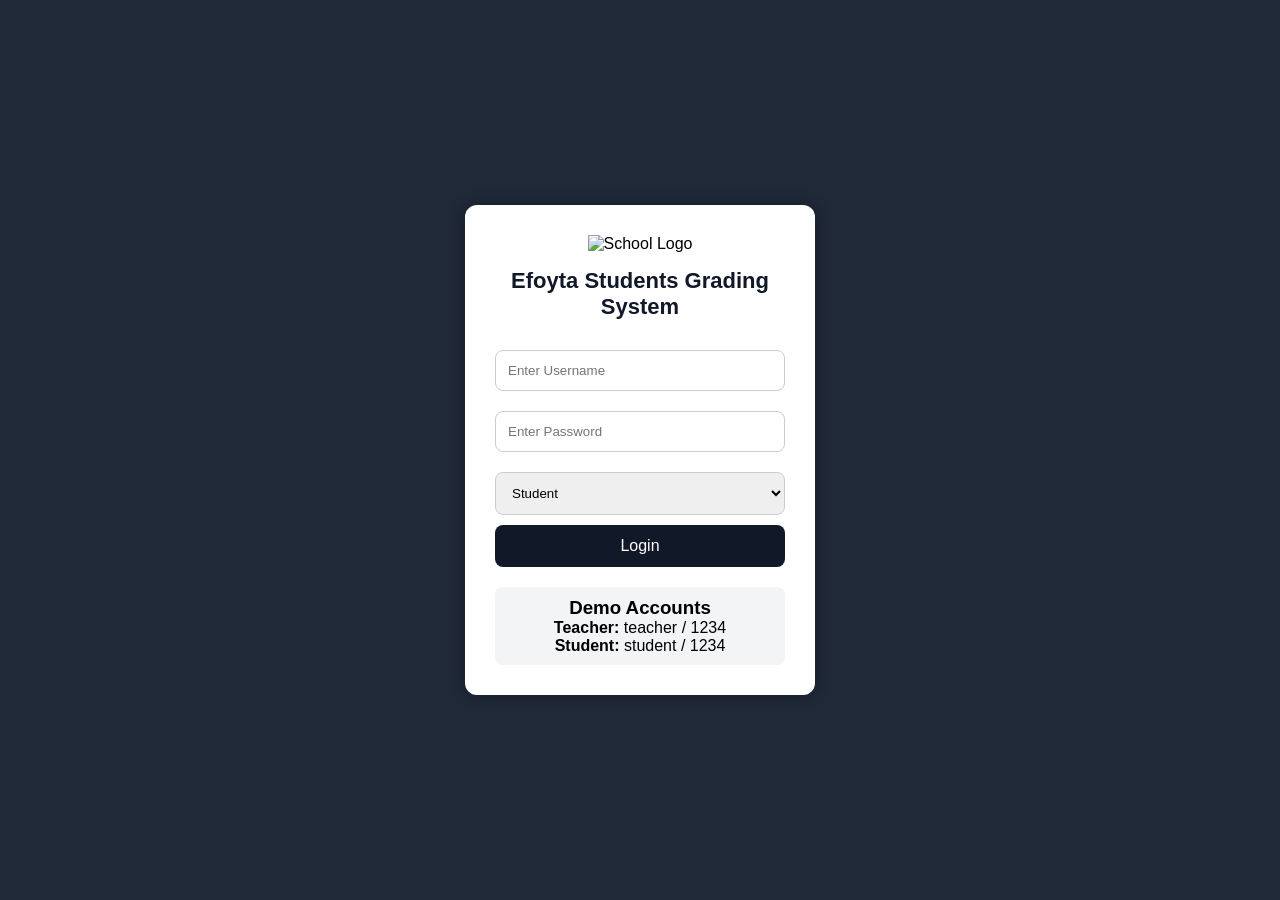
==== index.html @ 62ce6711 "Add files via upload" ====
<!DOCTYPE html>
<html lang="en">
<head>
    <meta charset="UTF-8">
    <meta name="viewport" content="width=device-width, initial-scale=1.0">
    <title>Efoyta Students Grading System</title>
    <link rel="stylesheet" href="style.css">
</head>
<body class="login-body">

    <div class="login-container">
        <img src="logo.png" alt="School Logo" class="logo">

        <h1>Efoyta Students Grading System</h1>

        <form id="loginForm">
            <input type="text" id="username" placeholder="Enter Username" required>

            <input type="password" id="password" placeholder="Enter Password" required>

            <select id="role">
                <option value="student">Student</option>
                <option value="teacher">Teacher</option>
            </select>

            <button type="submit">Login</button>
        </form>

        <div class="demo-box">
            <h3>Demo Accounts</h3>
            <p><strong>Teacher:</strong> teacher / 1234</p>
            <p><strong>Student:</strong> student / 1234</p>
        </div>
    </div>

    <script src="script.js"></script>
</body>
</html>
---- style.css ----
*{
    margin:0;
    padding:0;
    box-sizing:border-box;
    font-family:Arial, sans-serif;
}

body{
    background:#f4f6f9;
}

/* LOGIN PAGE */

.login-body{
    display:flex;
    justify-content:center;
    align-items:center;
    height:100vh;
    background:#1f2937;
}

.login-container{
    background:white;
    width:350px;
    padding:30px;
    border-radius:12px;
    text-align:center;
    box-shadow:0 0 15px rgba(0,0,0,0.3);
}

.logo{
    width:120px;
    margin-bottom:15px;
}

.login-container h1{
    font-size:22px;
    margin-bottom:20px;
    color:#111827;
}

.login-container input,
.login-container select{
    width:100%;
    padding:12px;
    margin:10px 0;
    border:1px solid #ccc;
    border-radius:8px;
}

.login-container button{
    width:100%;
    padding:12px;
    border:none;
    background:#111827;
    color:white;
    border-radius:8px;
    cursor:pointer;
    font-size:16px;
}

.login-container button:hover{
    background:#374151;
}

.demo-box{
    margin-top:20px;
    background:#f3f4f6;
    padding:10px;
    border-radius:8px;
}

/* DASHBOARD */

.dashboard{
    display:flex;
    min-height:100vh;
}

.sidebar{
    width:250px;
    background:#111827;
    color:white;
    padding:20px;
}

.sidebar-logo{
    width:100px;
    display:block;
    margin:auto;
    margin-bottom:15px;
}

.sidebar h2{
    text-align:center;
    margin-bottom:30px;
}

.sidebar ul{
    list-style:none;
}

.sidebar ul li{
    padding:15px;
    margin-bottom:10px;
    background:#1f2937;
    border-radius:8px;
    cursor:pointer;
}

.sidebar ul li:hover{
    background:#374151;
}

.main-content{
    flex:1;
    padding:20px;
}

.topbar{
    margin-bottom:20px;
}

.cards{
    display:grid;
    grid-template-columns:repeat(auto-fit, minmax(200px,1fr));
    gap:20px;
    margin-bottom:30px;
}

.card{
    background:white;
    padding:20px;
    border-radius:12px;
    box-shadow:0 0 10px rgba(0,0,0,0.1);
}

.failed-card{
    background:#fee2e2;
    color:#b91c1c;
}

.table-section{
    background:white;
    padding:20px;
    border-radius:12px;
    overflow-x:auto;
    box-shadow:0 0 10px rgba(0,0,0,0.1);
}

.table-section h2{
    margin-bottom:20px;
}

table{
    width:100%;
    border-collapse:collapse;
}

table th,
table td{
    border:1px solid #ddd;
    padding:12px;
    text-align:center;
}

table th{
    background:#111827;
    color:white;
}

.failed-row{
    background:#fee2e2;
    color:#b91c1c;
}

.leaderboard{
    margin-top:30px;
    background:white;
    padding:20px;
    border-radius:12px;
    box-shadow:0 0 10px rgba(0,0,0,0.1);
}

.leaderboard ol{
    margin-left:20px;
    margin-top:10px;
}

@media(max-width:768px){
    .dashboard{
        flex-direction:column;
    }

    .sidebar{
        width:100%;
    }
}
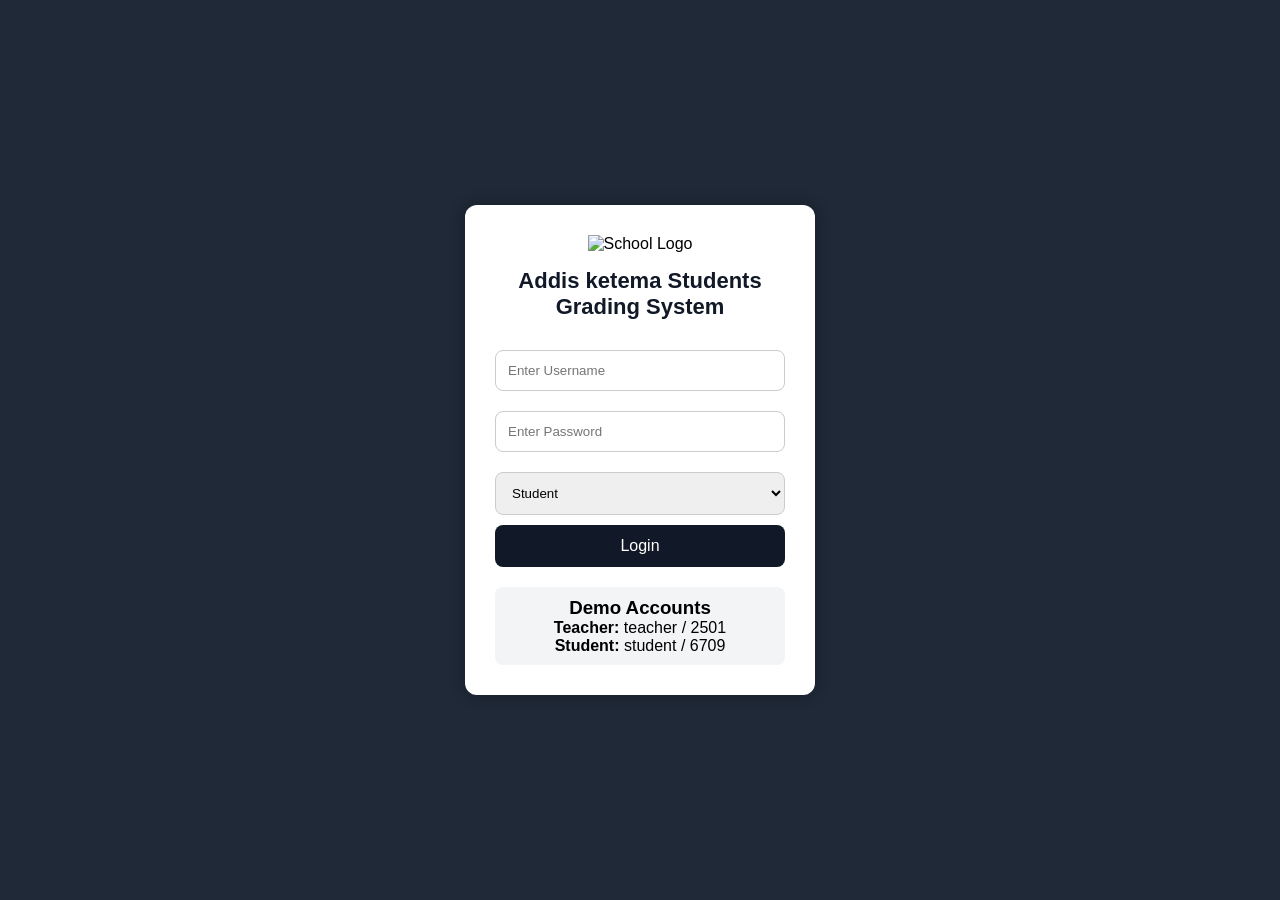
==== commit 6ac7f329: "index.html" ====
--- a/index.html
+++ b/index.html
@@ -3,7 +3,7 @@
 <head>
     <meta charset="UTF-8">
     <meta name="viewport" content="width=device-width, initial-scale=1.0">
-    <title>Efoyta Students Grading System</title>
+    <title>Addis ketema Students Grading System</title>
     <link rel="stylesheet" href="style.css">
 </head>
 <body class="login-body">
@@ -11,7 +11,7 @@
     <div class="login-container">
         <img src="logo.png" alt="School Logo" class="logo">
 
-        <h1>Efoyta Students Grading System</h1>
+        <h1>Addis ketema Students Grading System</h1>
 
         <form id="loginForm">
             <input type="text" id="username" placeholder="Enter Username" required>
@@ -28,11 +28,11 @@
 
         <div class="demo-box">
             <h3>Demo Accounts</h3>
-            <p><strong>Teacher:</strong> teacher / 1234</p>
-            <p><strong>Student:</strong> student / 1234</p>
+            <p><strong>Teacher:</strong> teacher / 2501</p>
+            <p><strong>Student:</strong> student / 6709</p>
         </div>
     </div>
 
     <script src="script.js"></script>
 </body>
-</html>+</html>
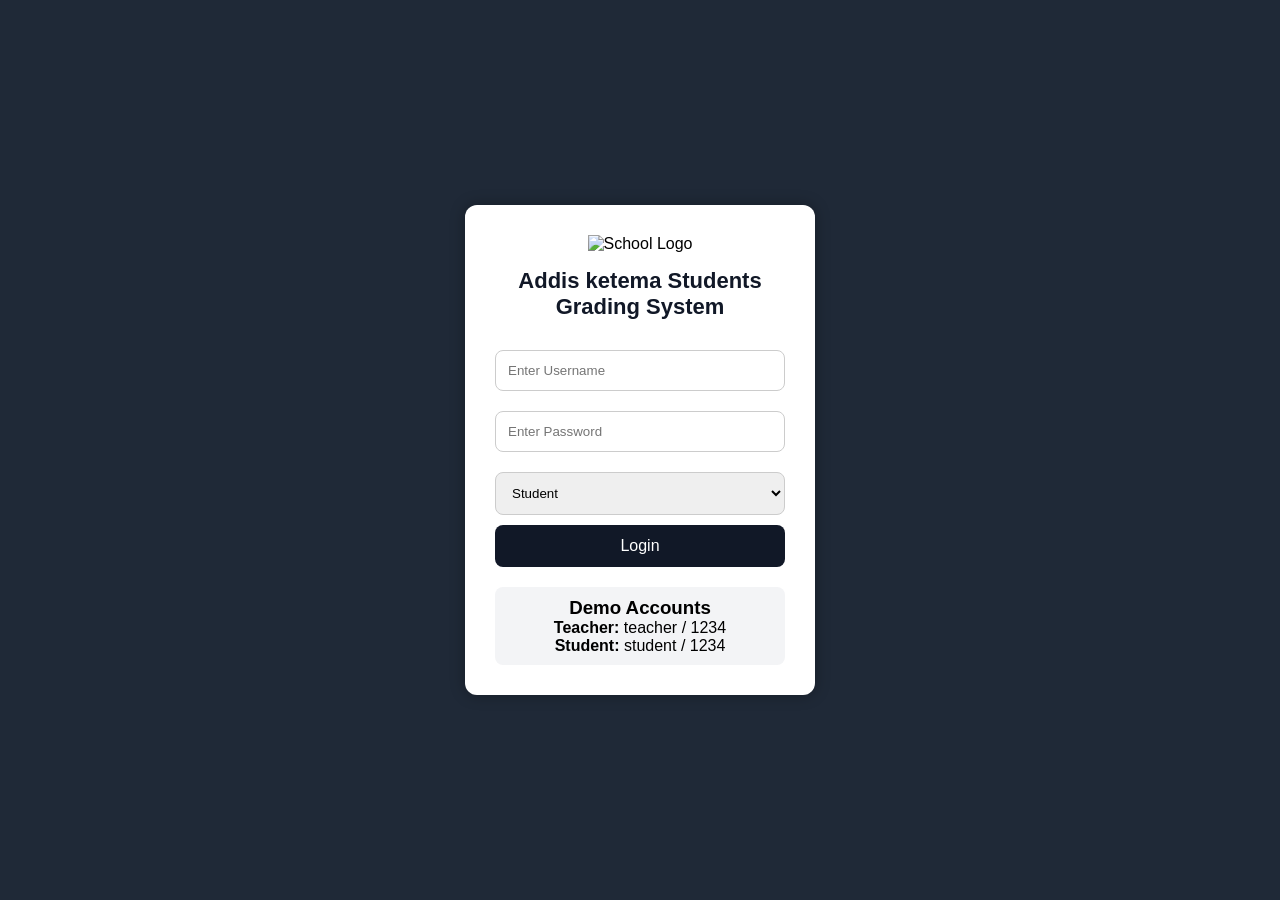
==== commit 7eacde03: "index.html" ====
--- a/index.html
+++ b/index.html
@@ -28,8 +28,8 @@
 
         <div class="demo-box">
             <h3>Demo Accounts</h3>
-            <p><strong>Teacher:</strong> teacher / 2501</p>
-            <p><strong>Student:</strong> student / 6709</p>
+            <p><strong>Teacher:</strong> teacher / 1234</p>
+            <p><strong>Student:</strong> student / 1234</p>
         </div>
     </div>
 
